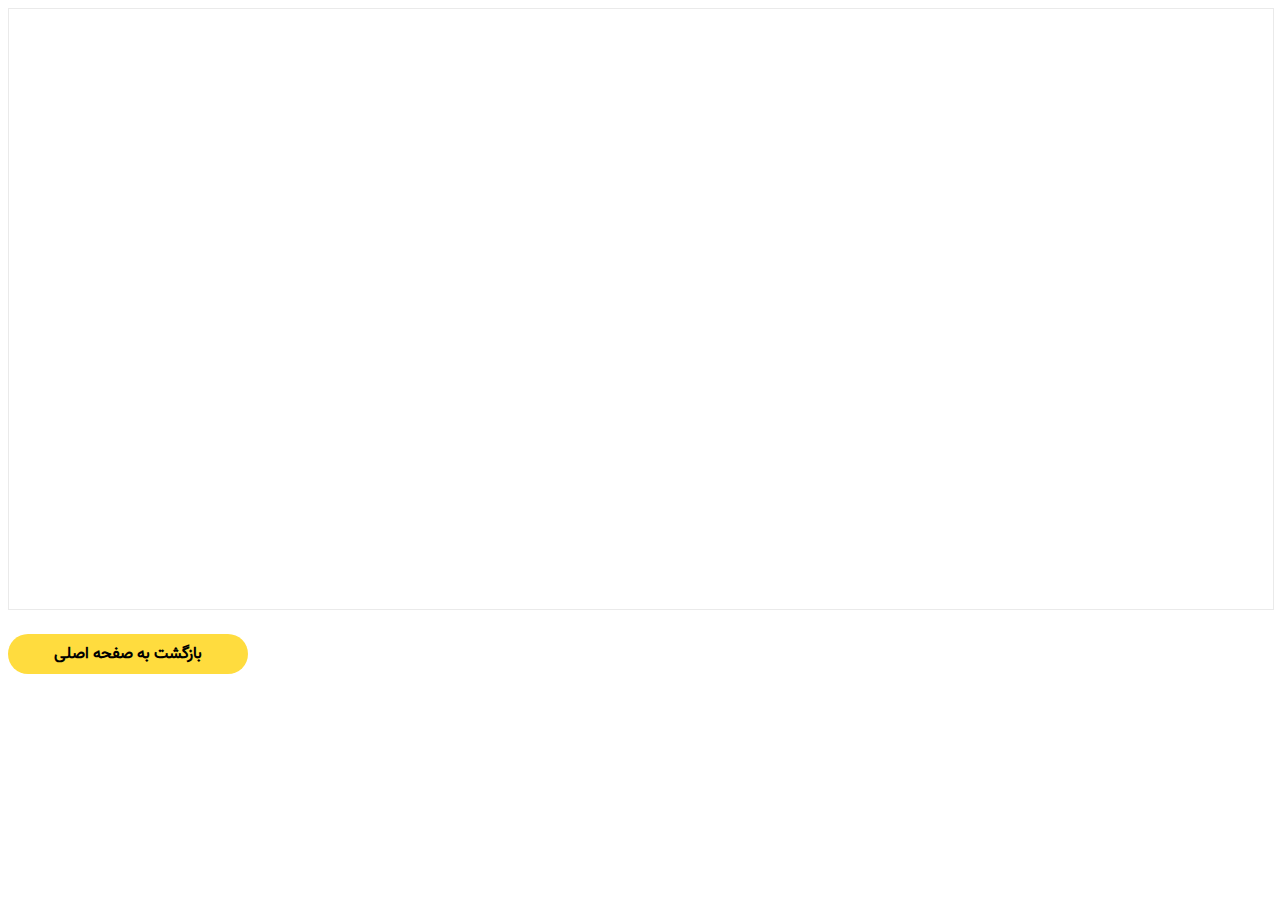
==== chat.html @ 694e8350 "relase commit" ====
<!DOCTYPE html>
<html>
    <head>
        <iframe
        src="https://app.livechatai.com/aibot-iframe/clvp558760009z05yqmk0q7y1"
        style="border:1px solid #EAEAEA"
        width="100%"
        height="600vh"
        frameborder="5px"
      ></iframe>
     
<link rel="icon" href="src/icon.png">
        <meta charset="utf-8">
        <meta http-equiv="X-UA-Compatible" content="IE=edge">
        <title>rasa chatbot</title>
        <meta name="description" content="دستیار معلم رسا">
        <meta name="viewport" content="width=device-width, initial-scale=1">
        <style>
            @font-face {
    font-family: farsi;
    src: url(src/Vazir-Regular.ttf);
}
*{
    text-decoration: none;
    user-select: none;
}
::-webkit-scrollbar{
    display: none;
  }
  #exit-div{
    width: 15rem;
    height: 40px;
    display: flex;
    background-color: rgb(255, 220, 62);
    border-radius: 20px;
    font-weight: bolder;
    justify-content: center;
    align-items: center;
    margin-top: 20px;
  }
  .exit-i{
    align-items: center;
    text-decoration: none;
    color: black;
    font-family: farsi;
  }
        </style>
    </head>
    <body>
        
        
        
      <div id="exit-div">
        <a href="index.html" class="exit-i">بازگشت به صفحه اصلی</a>
      </div>
    </body>

</html>
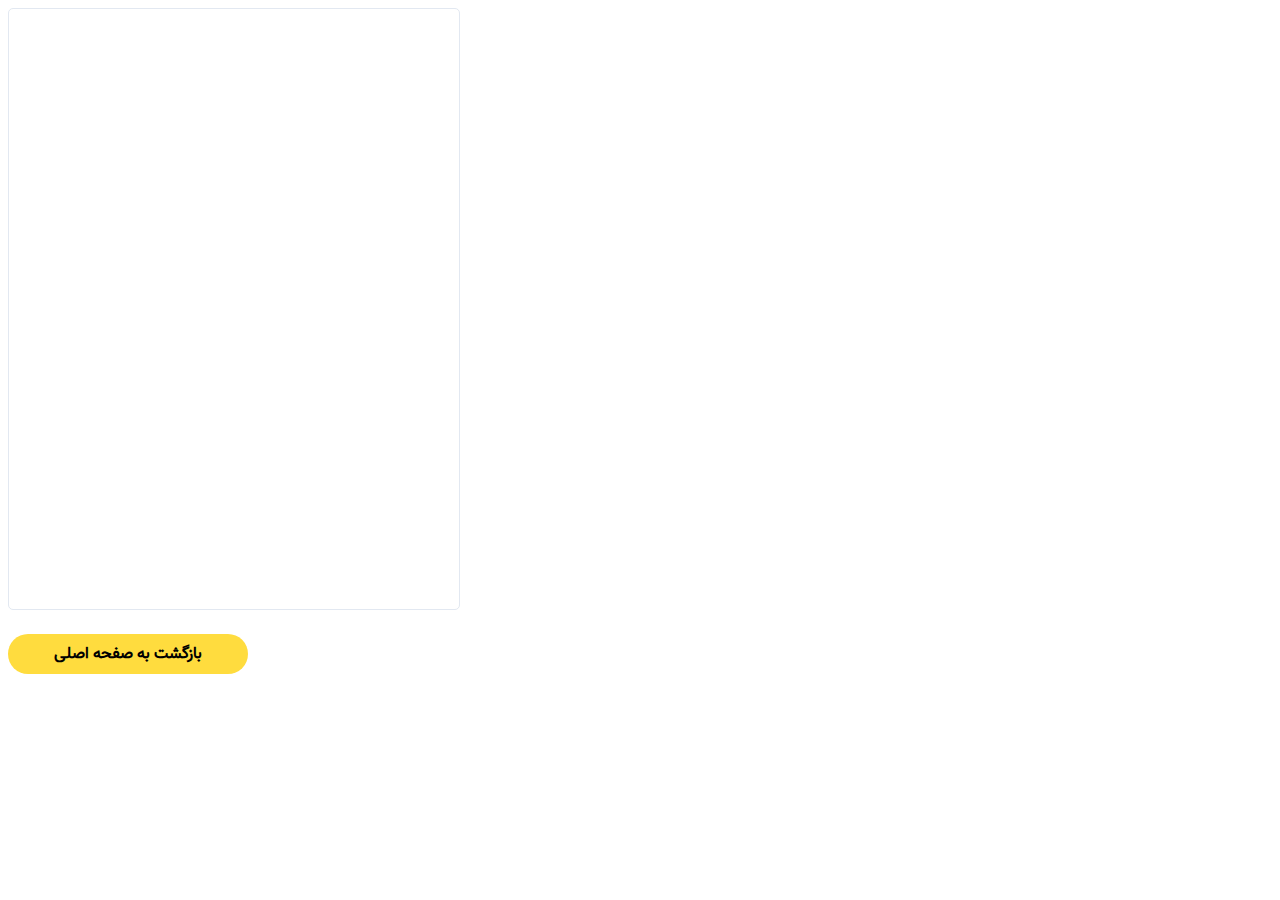
==== commit 2c264224: "first update" ====
--- a/chat.html
+++ b/chat.html
@@ -1,13 +1,9 @@
 <!DOCTYPE html>
 <html>
     <head>
-        <iframe
-        src="https://app.livechatai.com/aibot-iframe/clvp558760009z05yqmk0q7y1"
-        style="border:1px solid #EAEAEA"
-        width="100%"
-        height="600vh"
-        frameborder="5px"
-      ></iframe>
+        <!-- SiteSpeakAI - Add ChatGPT to your website -->
+        <iframe class="sitespeak-ai-chatbot" src="https://chatbot.sitespeak.ai/embed/e9a06063-dc73-46ff-b4ac-d5974720382a?nc" allow="microphone;" frameborder="0" style="border:none; overflow:hidden; border-radius:5px; width:450px; height:600px; border: 1px solid #e2e8f1;"></iframe>
+        <!-- / SiteSpeakAI -->
      
 <link rel="icon" href="src/icon.png">
         <meta charset="utf-8">
@@ -51,7 +47,7 @@
         
         
       <div id="exit-div">
-        <a href="index.html" class="exit-i">بازگشت به صفحه اصلی</a>
+        <a href="index.html" class="exit-i" onclick="window.open('index.html','_self');">بازگشت به صفحه اصلی</a>
       </div>
     </body>
 
